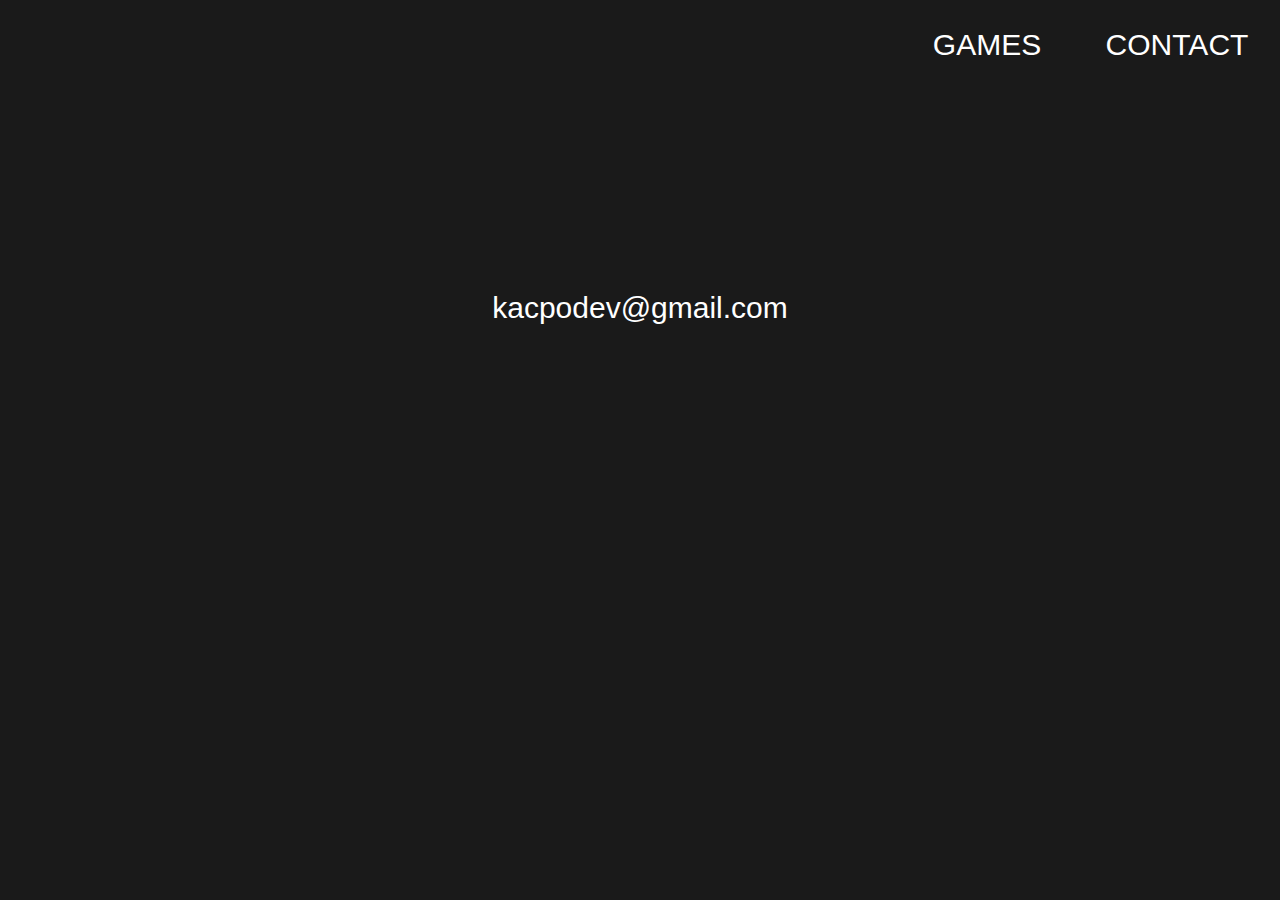
==== contact.html @ 04d41c5d "Add files via upload" ====
<!DOCTYPE html>
<html lang="en">
<head>
    <meta charset="UTF-8">
    <meta http-equiv="X-UA-Compatible" content="IE=edge">
    <meta name="viewport" content="width=device-width, initial-scale=1.0">
    <link rel="stylesheet" href="style.css">
    <title>Kacpo</title>
    <link rel="icon" href="logo.ico">
</head>
<body>
    <div class="elo">
        <div class="flex-container">
            <div><a href="index.html">GAMES</a></div>
            <div><a href="contact.html">CONTACT</a></div>
        </div>
    </div>
    <br>
    <div class="center">kacpodev@gmail.com</div>
</body>
</html>
---- style.css ----
*
{
    background-color: #1A1A1A;
    color: white;
    font-family:'Segoe UI', Tahoma, Geneva, Verdana, sans-serif;
}
.center {
    text-align: center;
    line-height: 400px;
    font-size: 30px;
}
.elo {
    display: flexbox;
    flex-wrap: wrap;
    height: 82px;
}
.flex-container {
    display: flex;
    flex-wrap: wrap;
    float: right;
}
.flex-container > div {
    width: 150px;
    margin: 20px;
    text-align: center;
    font-size: 30px;
}
a {
    text-decoration: none;
}
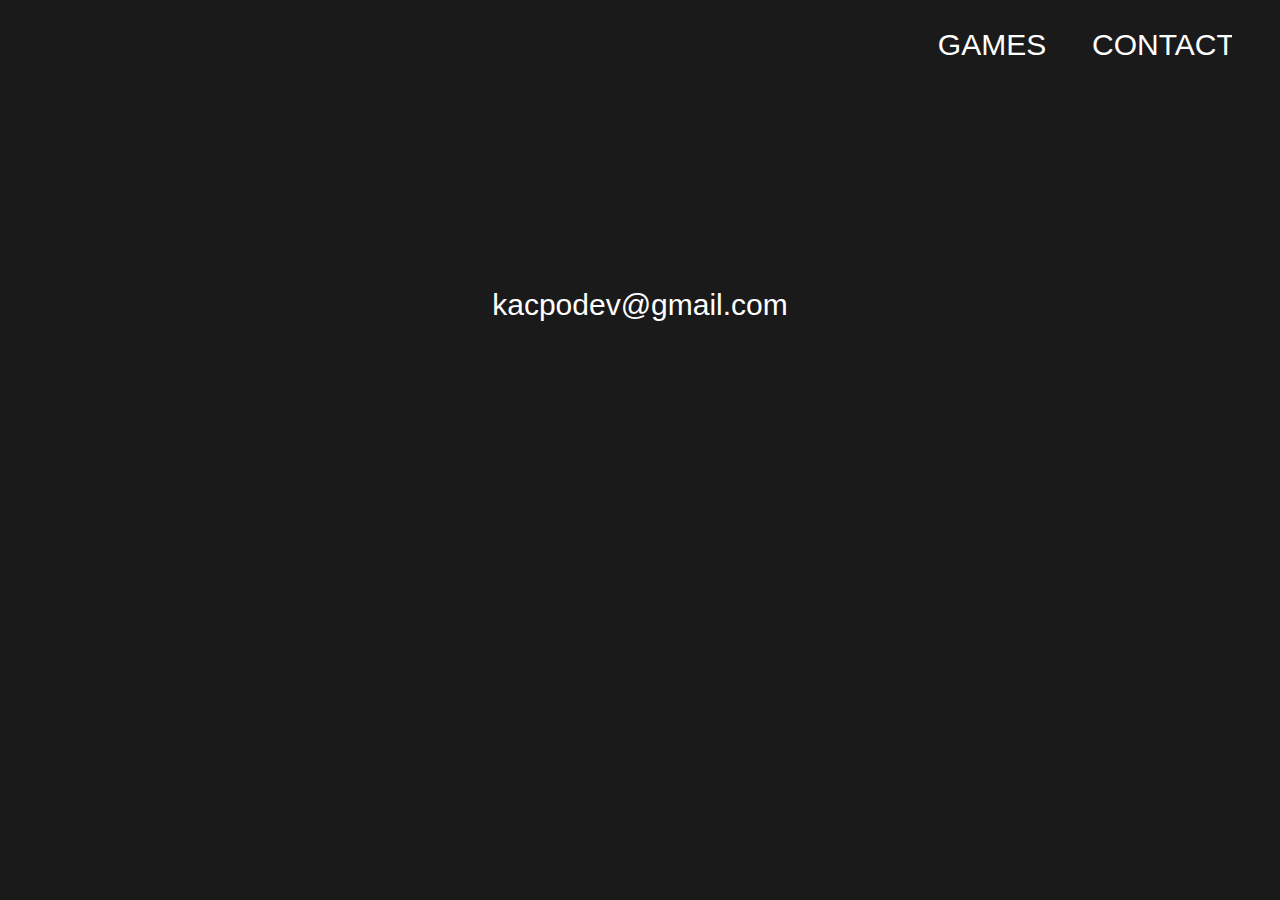
==== commit 9e6de29a: "Add files via upload" ====
--- a/contact.html
+++ b/contact.html
@@ -11,8 +11,9 @@
 <body>
     <div class="elo">
         <div class="flex-container">
-            <div><a href="index.html">GAMES</a></div>
-            <div><a href="contact.html">CONTACT</a></div>
+            <div class="menu"><a href="index.html">GAMES</a></div>
+            <div class="menu"><a href="contact.html">CONTACT</a></div>
+            <div class="empty"></div>
         </div>
     </div>
     <br>
--- a/style.css
+++ b/style.css
@@ -6,7 +6,7 @@
 }
 .center {
     text-align: center;
-    line-height: 400px;
+    margin: 180px;
     font-size: 30px;
 }
 .elo {
@@ -18,10 +18,16 @@
     display: flex;
     flex-wrap: wrap;
     float: right;
+    user-select: none;
 }
-.flex-container > div {
-    width: 150px;
+.menu {
+    width: 120px;
     margin: 20px;
+    text-align: center;
+    font-size: 30px;
+}
+.empty {
+    width: 40px;
     text-align: center;
     font-size: 30px;
 }
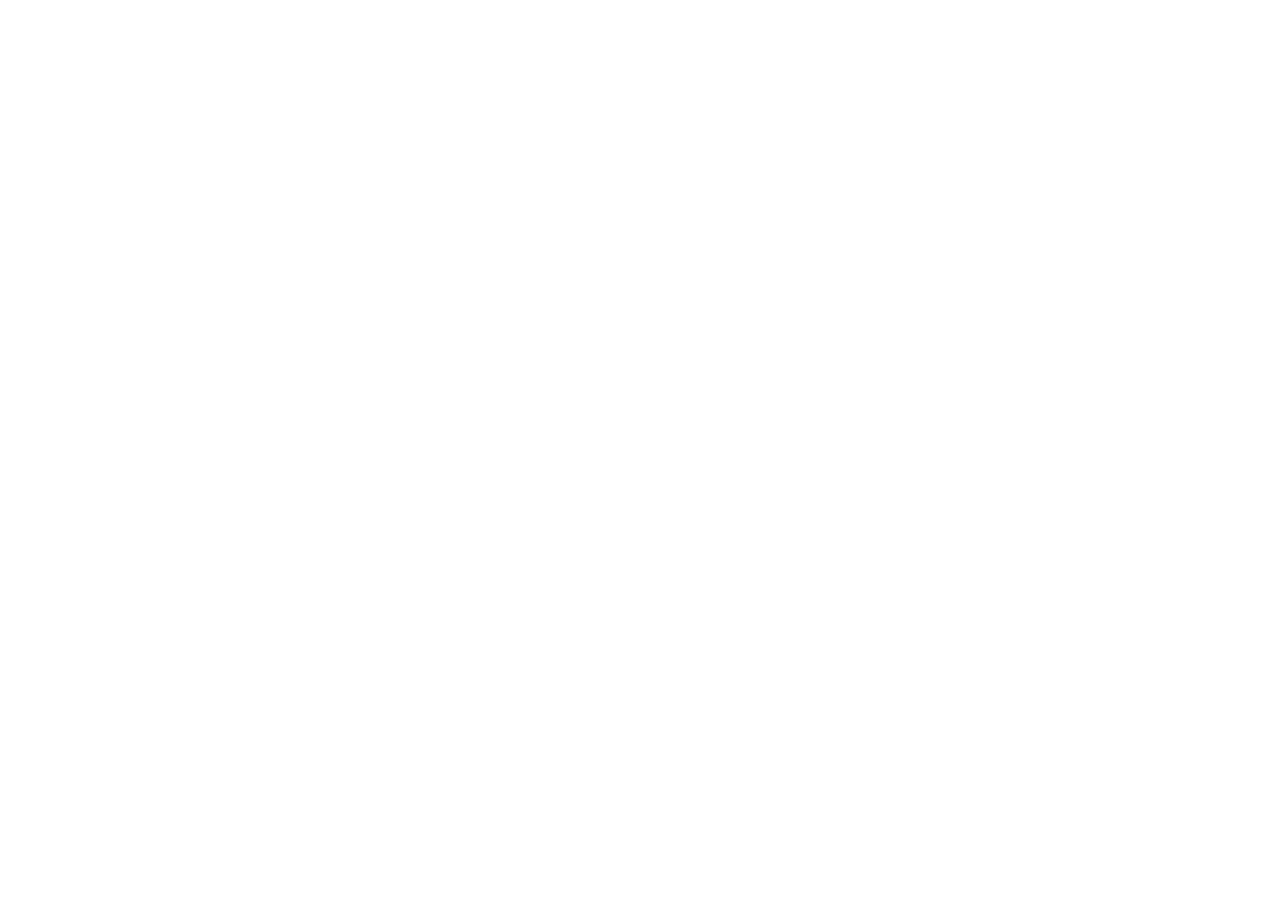
==== commit 6fc7f8c6: "Add files via upload" ====
--- a/contact.html
+++ b/contact.html
@@ -5,18 +5,20 @@
     <meta http-equiv="X-UA-Compatible" content="IE=edge">
     <meta name="viewport" content="width=device-width, initial-scale=1.0">
     <link rel="stylesheet" href="style.css">
-    <title>Kacpo</title>
+    <title>Contact</title>
     <link rel="icon" href="logo.ico">
 </head>
 <body>
-    <div class="elo">
-        <div class="flex-container">
-            <div class="menu"><a href="index.html">GAMES</a></div>
-            <div class="menu"><a href="contact.html">CONTACT</a></div>
-            <div class="empty"></div>
+    <div class="top_bar">
+        <div>
+            <a class="top_button" href="index.html">HOME</a>
+        </div>
+        <div>
+            <a class="top_button" href="contact.html">CONTACT</a>
         </div>
     </div>
-    <br>
-    <div class="center">kacpodev@gmail.com</div>
+    <div class="center">
+        <a>kacpodev@gmail.com</a>
+    </div>
 </body>
 </html>--- a/style.css
+++ b/style.css
@@ -1,36 +1,39 @@
 *
 {
-    background-color: #1A1A1A;
+    margin: 0;
+    padding: 0;
+    font-family: Arial, Helvetica, sans-serif;
+}
+.center
+{
+    height: 90%;
+    width: 100%;
+}
+.center a
+{
+    position: absolute;
+    top: 50%;
+    left: 50%;
     color: white;
-    font-family:'Segoe UI', Tahoma, Geneva, Verdana, sans-serif;
+    font-size: 200%;
+    transform: translate(-50%, -50%);
 }
-.center {
+.top_bar
+{
+    overflow: auto;
+    margin: auto;
+    width: 30%;
+    padding: 1%;
+}
+.top_bar div
+{
+    float: left;
     text-align: center;
-    margin: 180px;
-    font-size: 30px;
+    width: 50%;
 }
-.elo {
-    display: flexbox;
-    flex-wrap: wrap;
-    height: 82px;
-}
-.flex-container {
-    display: flex;
-    flex-wrap: wrap;
-    float: right;
-    user-select: none;
-}
-.menu {
-    width: 120px;
-    margin: 20px;
-    text-align: center;
-    font-size: 30px;
-}
-.empty {
-    width: 40px;
-    text-align: center;
-    font-size: 30px;
-}
-a {
+.top_button
+{
+    font-size: 200%;
     text-decoration: none;
-}
+    color: white;
+}